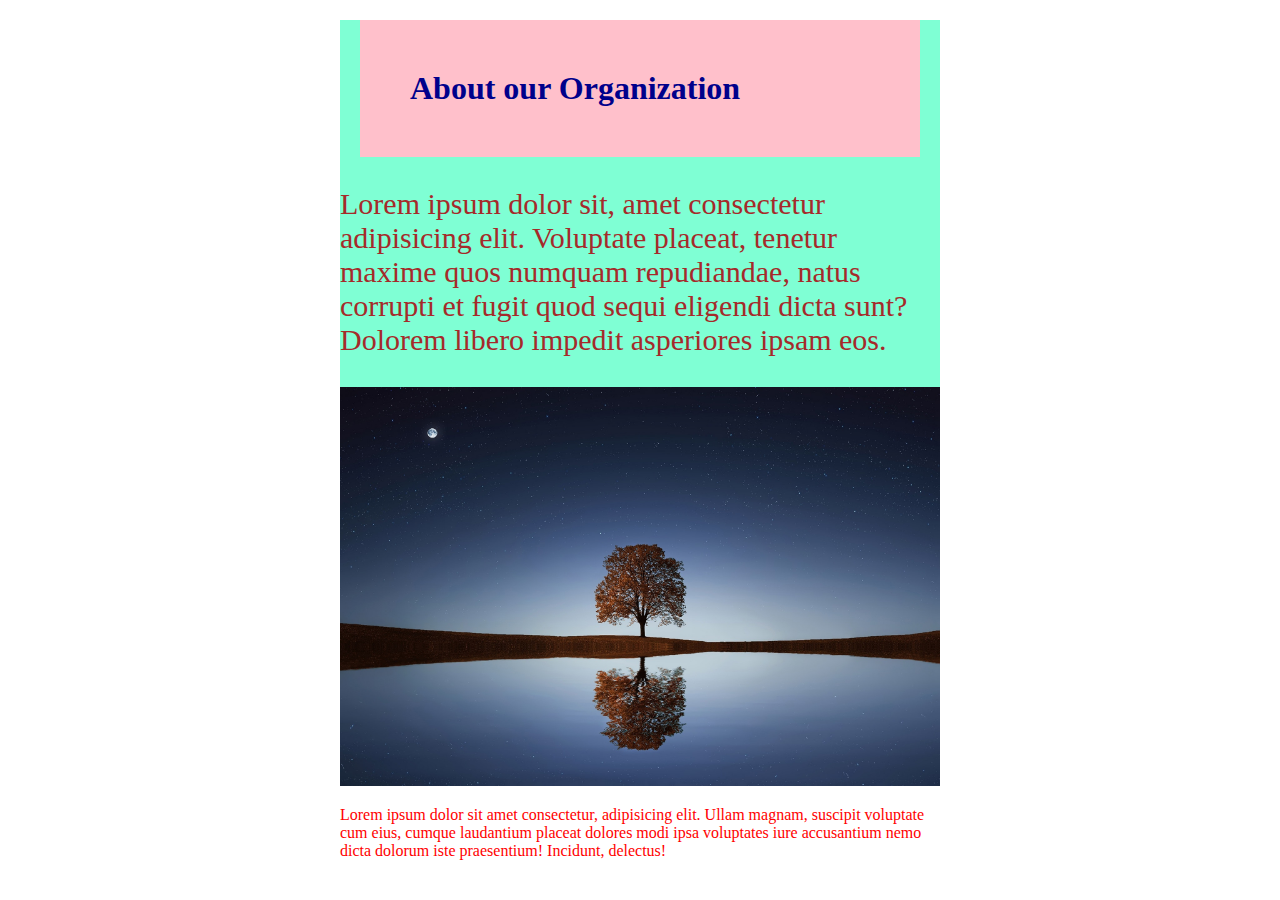
==== aboutus.html @ 71859d96 "New File" ====
<!DOCTYPE html>
<html lang="en">
<head>
    <meta charset="UTF-8">
    <meta name="viewport" content="width=device-width, initial-scale=1.0">
    <title>About Us Page</title>
    <style>
        div{
            width: 600px;
            height: 500px;
            background-color: aquamarine;
            margin: auto;
        }
        h1{
            margin: 20px;
        }
        p{
            color: red; 
        }
        img{
            width: 600px;
        }
    </style>
</head>
<body>
    <div>
        <h1 style="color: darkblue;background-color: pink; padding:50px;">About our Organization</h1>
        <p style="font-size: 30px;color: brown;">Lorem ipsum dolor sit, amet consectetur adipisicing elit. Voluptate placeat, tenetur maxime quos numquam repudiandae, natus corrupti et fugit quod sequi eligendi dicta sunt? Dolorem libero impedit asperiores ipsam eos.</p>
        <img src="Tree.jpg" alt="">
        <p>Lorem ipsum dolor sit amet consectetur, adipisicing elit. Ullam magnam, suscipit voluptate cum eius, cumque laudantium placeat dolores modi ipsa voluptates iure accusantium nemo dicta dolorum iste praesentium! Incidunt, delectus!</p>
        
    </div>
</body>
</html>
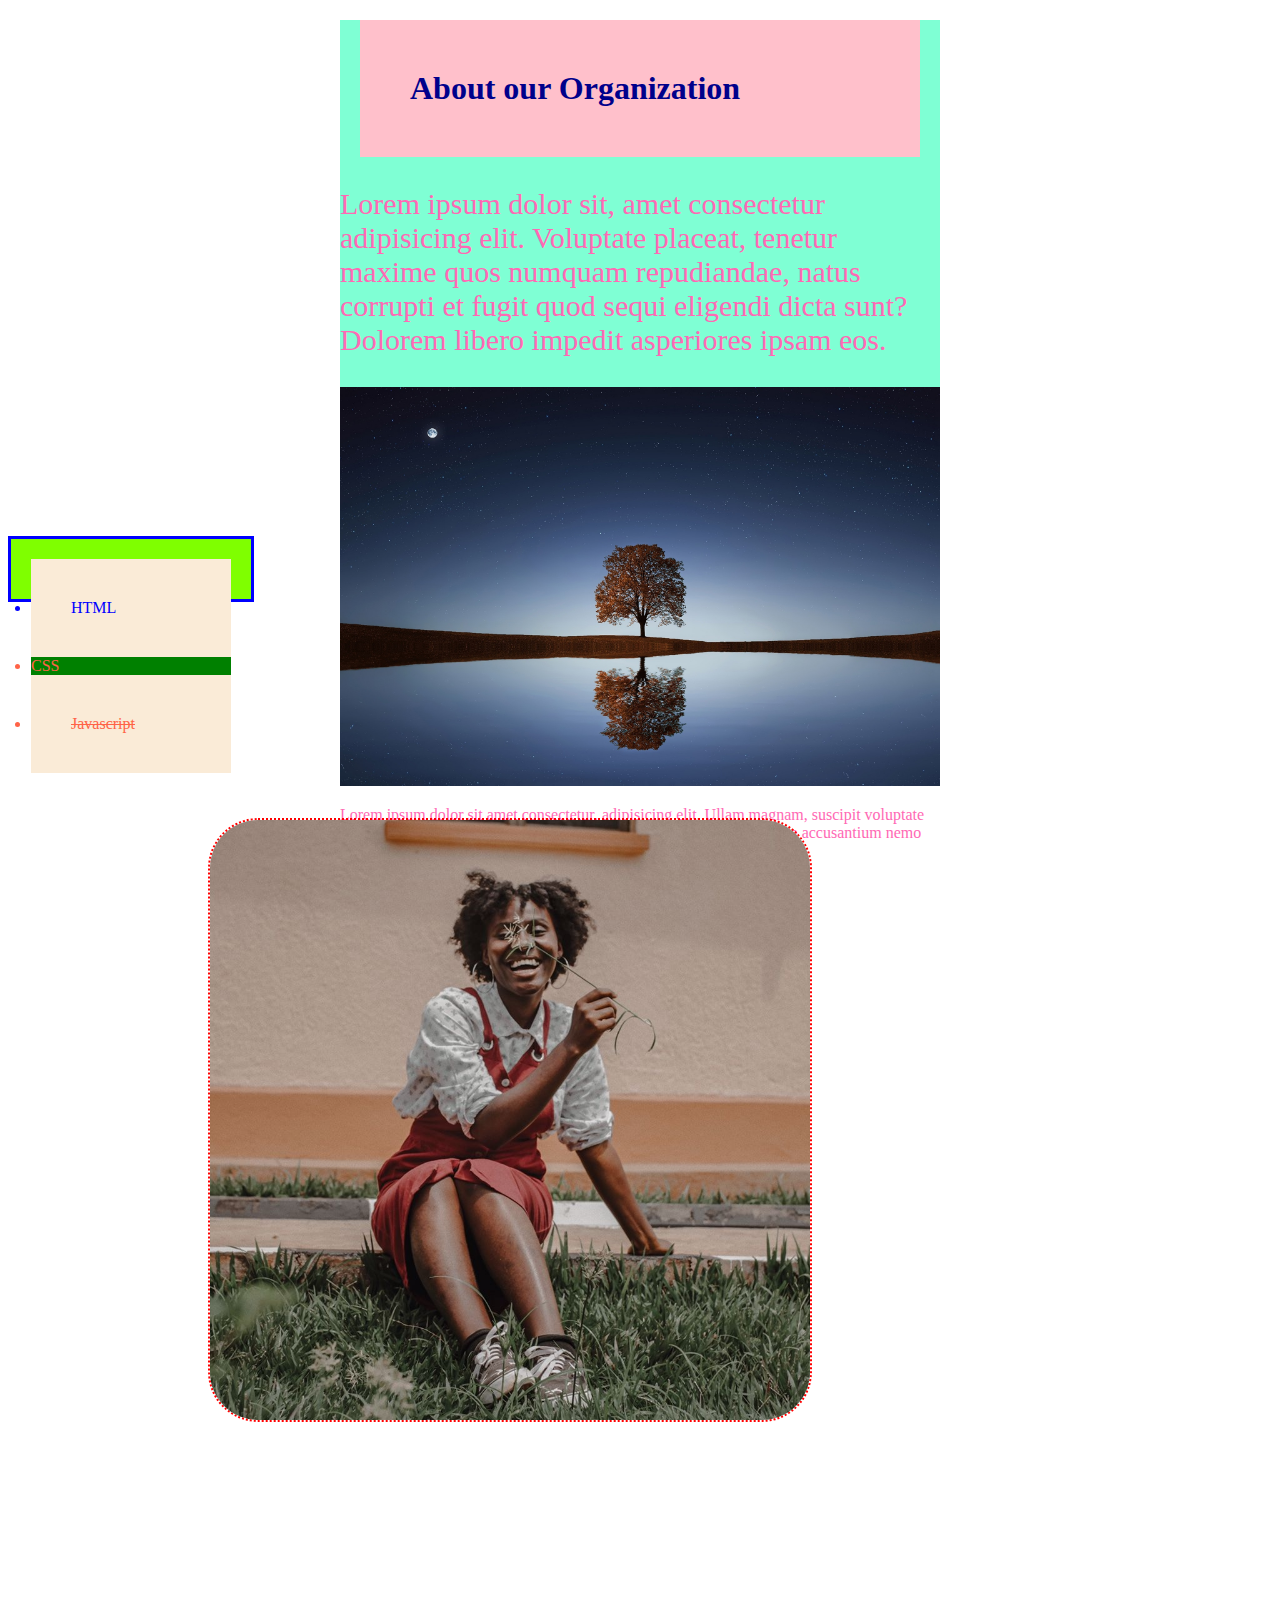
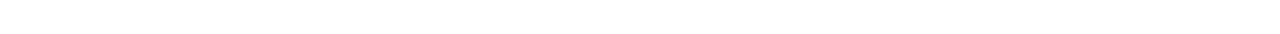
==== commit fa6ba4f9: "Style CSS" ====
--- a/aboutus.html
+++ b/aboutus.html
@@ -20,7 +20,28 @@
         img{
             width: 600px;
         }
+        li{
+            color: tomato;
+        }
+        .first {
+            color: blue;
+        }
+        .second{
+            background-color: green;
+        }
+        .done{
+            font-family: fantasy;
+            background-color: antiquewhite;
+        }
+        .firstName
+        {
+            text-decoration: line-through;
+        }
+        #profilePicture{
+            border-radius: 50px;
+        }
     </style>
+    <link rel="stylesheet" href="style.css">
 </head>
 <body>
     <div>
@@ -30,5 +51,14 @@
         <p>Lorem ipsum dolor sit amet consectetur, adipisicing elit. Ullam magnam, suscipit voluptate cum eius, cumque laudantium placeat dolores modi ipsa voluptates iure accusantium nemo dicta dolorum iste praesentium! Incidunt, delectus!</p>
         
     </div>
+
+<ul>
+    <li class="first done">HTML</li>
+    <li class="second">CSS</li>
+    <li class="firstName done">Javascript</li>
+</ul>
+
+<img src="Images/Homework/Gina.jpg" alt="" id="profilePicture">
+
 </body>
 </html>--- a/style.css
+++ b/style.css
@@ -0,0 +1,21 @@
+/*This is external css*/
+ul{
+    background-color: chartreuse;
+    Padding: 20px;
+    border: 3px blue solid;
+    width: 200px;
+    height: 20px;
+}
+
+.done{
+    padding: 40px;
+}
+
+p{
+    color: hotpink !important;
+}
+
+#profilePicture{
+    border: dotted 2px red;
+    margin: 200px;
+}